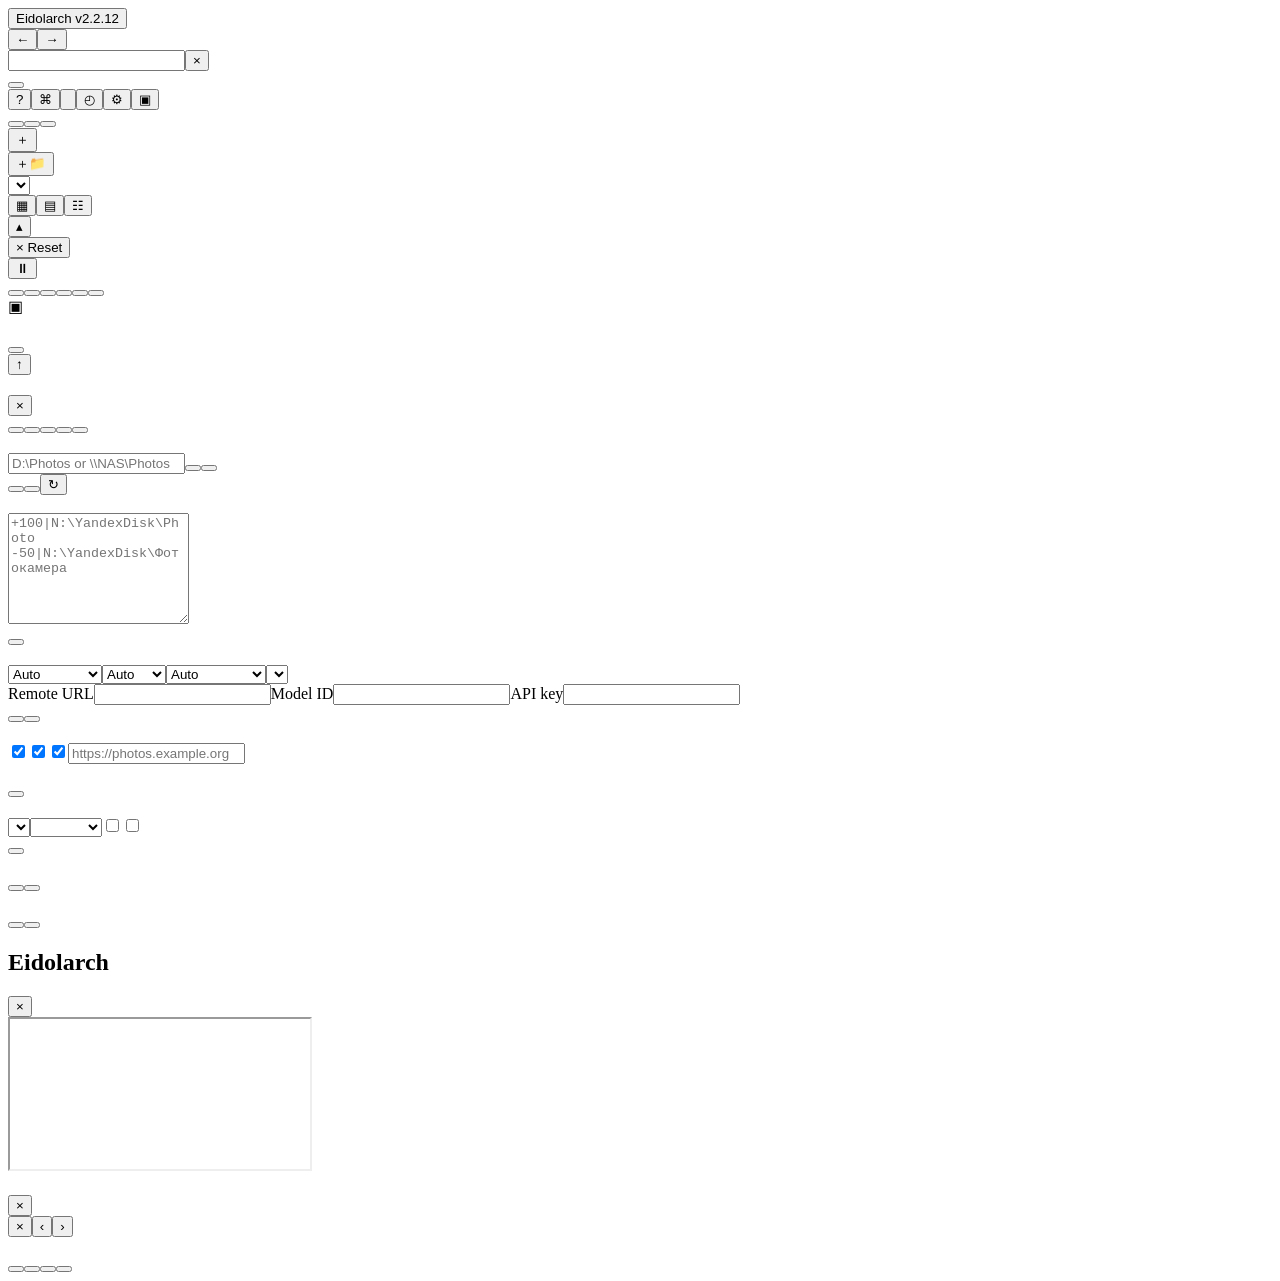
==== photomind/static/index.html @ 8291f156 "Sync Eidolarch v2.2.12" ====
<!doctype html><html><head><meta charset="utf-8"><meta name="viewport" content="width=device-width,initial-scale=1"><meta name="theme-color" content="#111318"><meta name="apple-mobile-web-app-capable" content="yes"><meta name="apple-mobile-web-app-status-bar-style" content="black-translucent"><title>Eidolarch</title><link rel="manifest" href="/manifest.json?v=2.2.12"><link rel="icon" href="/favicon.ico?v=2.2.12" sizes="any"><link rel="apple-touch-icon" href="/favicon.ico?v=2.2.12"><link rel="stylesheet" href="/assets/app.css?v=2.2.12"></head><body>
<header class="topbar">
  <button id="brandHome" class="brand brandbtn" title="Eidolarch"><img class="brandmark" src="/assets/icons/app-mark.svg?v=2.2.12" alt=""><span class="brandtext">Eidolarch</span> <span class="badge">v2.2.12</span></button>
  <div class="history"><button id="backBtn" class="iconbtn ghost" title="Back">←</button><button id="forwardBtn" class="iconbtn ghost" title="Forward">→</button></div>
  <form id="searchForm" class="searchbar"><div class="searchbox"><input id="search" autocomplete="off"><button id="clearSearch" type="button" class="searchclear hidden" aria-label="Clear">×</button></div><button type="submit" id="searchSubmit"></button></form>
  <div class="toptools"><button id="helpBtn" class="iconbtn ghost" title="Help">?</button><button id="graphBtn" class="iconbtn ghost" title="Graph">⌘</button><button id="networkBtn" class="iconbtn ghost qrbtn" title="LAN" aria-label="LAN"><svg viewBox="0 0 24 24" aria-hidden="true"><path d="M3 3h7v7H3V3Zm2 2v3h3V5H5Zm9-2h7v7h-7V3Zm2 2v3h3V5h-3ZM3 14h7v7H3v-7Zm2 2v3h3v-3H5Zm9-2h3v3h-3v-3Zm4 0h3v7h-3v-3h-2v3h-2v-5h4v-2Zm-4 4h2v3h-2v-3Z"/></svg></button><button id="jobsBtn" class="iconbtn ghost" title="Jobs">◴</button><button id="settingsBtn" class="iconbtn ghost" title="Settings">⚙</button><button id="newWindow" class="iconbtn" title="New window">▣</button></div>
</header>
<main>
<section class="browserbar">
  <div class="modes"><button id="modeFolders" class="mode active"></button><button id="modeTags" class="mode ghost"></button><button id="modeDuplicates" class="mode ghost"></button></div><button id="addLibraryFolder" class="tiny-action ghost" type="button">＋ <span data-i18n="settings.addFolder"></span></button>
  <div id="crumbs" class="crumbs"></div><button id="newFolderBtn" class="tinybtn ghost hidden" title="New folder">＋📁</button><div class="spacer"></div>
  <div class="listtools"><select id="sortSelect" class="compact-select"></select><div class="view-switch"><button data-view="grid" class="active">▦</button><button data-view="content">▤</button><button data-view="details">☷</button></div></div><button id="toggleNavPanel" class="navtoggle ghost hidden" type="button">▴</button>
</section>
<section id="navPanel" class="navpanel"></section>
<section class="statusline"><span id="resultTitle"></span><span id="count"></span><span id="selectionCount" class="selection-count hidden"></span><span class="spacer"></span><button id="resetAll" class="textbtn hidden">× Reset</button><span id="modelState"></span></section>
<section id="progressWrap" class="progresswrap hidden"><div class="progress-head"><strong id="progressTitle"></strong><span class="spinner"></span><button id="pauseIndex" class="tinybtn ghost">⏸</button></div><div class="progress"><div id="progressBar"></div></div><div id="progressText"></div><div id="progressError" class="errorbox hidden"></div></section>
<section id="bulkbar" class="bulkbar hidden"><button data-op="copy"></button><button data-op="move"></button><button data-op="tag"></button><button data-op="delete" class="danger"></button><button data-op="cancel" class="ghost"></button><button data-op="undo" class="ghost"></button></section>
<section id="onboarding" class="onboarding hidden"><div class="onboarding-card"><div class="onboarding-icon">▣</div><h2 data-i18n="onboarding.title"></h2><p data-i18n="onboarding.text"></p><button id="onboardingAdd" data-i18n="settings.addFolder"></button></div></section><section id="grid" class="grid"></section><div id="empty" class="empty hidden"></div><div id="loadHint" class="loadhint hidden"></div>
</main>
<button id="scrollTopBtn" class="scroll-top hidden" type="button" title="Up">↑</button><div id="popover" class="popover hidden"></div><div id="uiTooltip" class="ui-tooltip hidden" role="tooltip"></div><div id="toast" class="toast hidden"></div>
<aside id="drawer" class="drawer hidden"><div class="drawer-card"><div class="drawer-head"><h2 data-i18n="settings.title"></h2><button id="closeDrawer" class="iconbtn">×</button></div>
<nav class="settings-tabs" id="settingsTabs"><button class="active" data-settings-tab="library" data-i18n="settings.tabLibrary"></button><button data-settings-tab="ai" data-i18n="settings.tabAI"></button><button data-settings-tab="network" data-i18n="settings.tabNetwork"></button><button data-settings-tab="interface" data-i18n="settings.tabInterface"></button><button data-settings-tab="diagnostics" data-i18n="settings.tabDiagnostics"></button></nav>
<div class="settings-panel" data-settings-panel="library"><section class="settings-section"><h3 data-i18n="settings.library"></h3><div class="addfolder"><input id="folderPath" placeholder="D:\Photos or \\NAS\Photos"><button id="pickFolder" class="ghost" data-i18n="settings.chooseFolder"></button><button id="addFolder" data-i18n="settings.addFolder"></button></div><div id="folderList" class="folderlist"></div><div class="actions"><button id="startIndex" data-i18n="settings.indexNow"></button><button id="rebuildTags" class="ghost" data-i18n="settings.rebuildTags"></button><button id="refreshInfo" class="ghost">↻</button></div></section>
<section class="settings-section"><h3 data-i18n="settings.duplicatePriority"></h3><p class="small muted" data-i18n="settings.duplicatePriorityHint"></p><textarea id="duplicatePriorityRules" rows="7" placeholder="+100|N:\YandexDisk\Photo&#10;-50|N:\YandexDisk\Фотокамера"></textarea><div class="actions"><button id="saveDuplicatePriority" data-i18n="settings.save"></button></div></section></div>
<div class="settings-panel hidden" data-settings-panel="ai"><section class="settings-section"><h3 data-i18n="settings.ai"></h3><label><span data-i18n="settings.backend"></span><select id="aiBackend"><option value="auto">Auto</option><option value="local">Local</option><option value="remote">Remote API</option></select></label><label><span data-i18n="settings.localModel"></span><select id="aiProfile"><option value="auto">Auto</option><option value="fast">Fast</option><option value="quality">Quality</option></select></label><label><span data-i18n="settings.device"></span><select id="aiDevice"><option value="auto">Auto</option><option value="cuda">CUDA / GPU</option><option value="cpu">CPU</option></select></label><label><span data-i18n="settings.intensity"></span><select id="intensity"><option value="performance" data-i18n="settings.performance"></option><option value="balanced" data-i18n="settings.balanced"></option><option value="eco" data-i18n="settings.eco"></option></select></label><div id="remoteSettings" class="remote-settings hidden"><label>Remote URL<input id="remoteUrl"></label><label>Model ID<input id="remoteModel"></label><label>API key<input id="remoteKey" type="password"></label></div><div class="actions"><button id="saveAi" data-i18n="settings.save"></button><button id="loadAi" class="ghost" data-i18n="settings.load"></button></div><div class="small muted" data-i18n="settings.performanceHint"></div><div id="aiInfo" class="aiinfo"></div></section></div>
<div class="settings-panel hidden" data-settings-panel="network"><section class="settings-section"><h3 data-i18n="settings.network"></h3><label class="checkrow"><span data-i18n="settings.lanEnabled"></span><input id="lanEnabled" type="checkbox" checked></label><label class="checkrow"><span data-i18n="settings.lanReadOnly"></span><input id="lanReadOnly" type="checkbox" checked></label><label class="checkrow"><span data-i18n="settings.allowOriginal"></span><input id="allowOriginal" type="checkbox" checked></label><label><span data-i18n="settings.publicUrl"></span><input id="publicUrl" placeholder="https://photos.example.org"></label><p class="small muted" data-i18n="settings.publicUrlHint"></p><div class="actions"><button id="saveLan" data-i18n="settings.save"></button></div></section></div>
<div class="settings-panel hidden" data-settings-panel="interface"><section class="settings-section"><h3 data-i18n="settings.appearance"></h3><label><span data-i18n="settings.theme"></span><select id="uiTheme"><option value="system" data-i18n="settings.themeSystem"></option><option value="dark" data-i18n="settings.themeDark"></option><option value="light" data-i18n="settings.themeLight"></option></select></label><label><span data-i18n="settings.language"></span><select id="uiLanguage"><option value="auto" data-i18n="settings.languageAuto"></option><option value="ru">Русский</option><option value="en">English</option></select></label><label class="checkrow"><span data-i18n="settings.colorDiff"></span><input id="colorDiff" type="checkbox"></label><label class="checkrow"><span data-i18n="settings.motion"></span><input id="gridMotion" type="checkbox"></label><div class="actions"><button id="installPwa" class="ghost" data-i18n="settings.installApp"></button></div><p class="small muted" data-i18n="settings.installAppHint"></p></section></div>
<div class="settings-panel hidden" data-settings-panel="diagnostics"><section class="settings-section"><h3 data-i18n="settings.diagnostics"></h3><div id="diagInfo" class="small muted"></div><div class="actions"><button id="copyDiagnostics" class="ghost" data-i18n="settings.copyDiagnostics"></button><button id="downloadErrorReport" class="ghost" data-i18n="settings.downloadErrorReport"></button></div></section><section class="settings-section"><h3 data-i18n="settings.storage"></h3><div id="storageInfo" class="small muted"></div><div class="actions"><button id="clearCache" class="ghost" data-i18n="settings.clearCache"></button><button id="backupDb" class="ghost" data-i18n="settings.backup"></button></div></section></div>
</div></aside>
<div id="helpOverlay" class="graph-overlay hidden"><div class="help-card"><div class="drawer-head"><h2 id="helpTitle">Eidolarch</h2><button id="closeHelp" class="iconbtn">×</button></div><iframe id="helpFrame" class="help-frame" title="Eidolarch Help"></iframe></div></div><div id="graphOverlay" class="graph-overlay hidden"><div class="graph-card"><div class="drawer-head"><h2 data-i18n="graph.title"></h2><button id="closeGraph" class="iconbtn">×</button></div><div id="graphCanvas" class="graph-canvas"></div></div></div><div id="viewer" class="viewer hidden"><button id="closeViewer" class="viewer-close">×</button><button id="viewerPrev" class="viewer-nav prev">‹</button><button id="viewerNext" class="viewer-nav next">›</button><div class="viewer-stage"><img id="viewerImg" alt=""><div id="viewerCaption" class="viewer-caption"></div></div><aside class="viewer-side"><div class="viewer-actions"><button id="infoBtn" class="viewer-tab active" data-i18n="viewer.info"></button><button id="objectsBtn" class="viewer-tab ghost" data-i18n="viewer.objects"></button><button id="similarBtn" class="viewer-tab ghost" data-i18n="viewer.similar"></button><button id="duplicatesBtn" class="viewer-tab ghost" data-i18n="viewer.duplicates"></button></div><div id="viewerSideTitle" class="viewer-side-title"></div><div id="viewerSideContent"></div></aside></div>
<script src="/assets/app.js?v=2.2.12"></script></body></html>
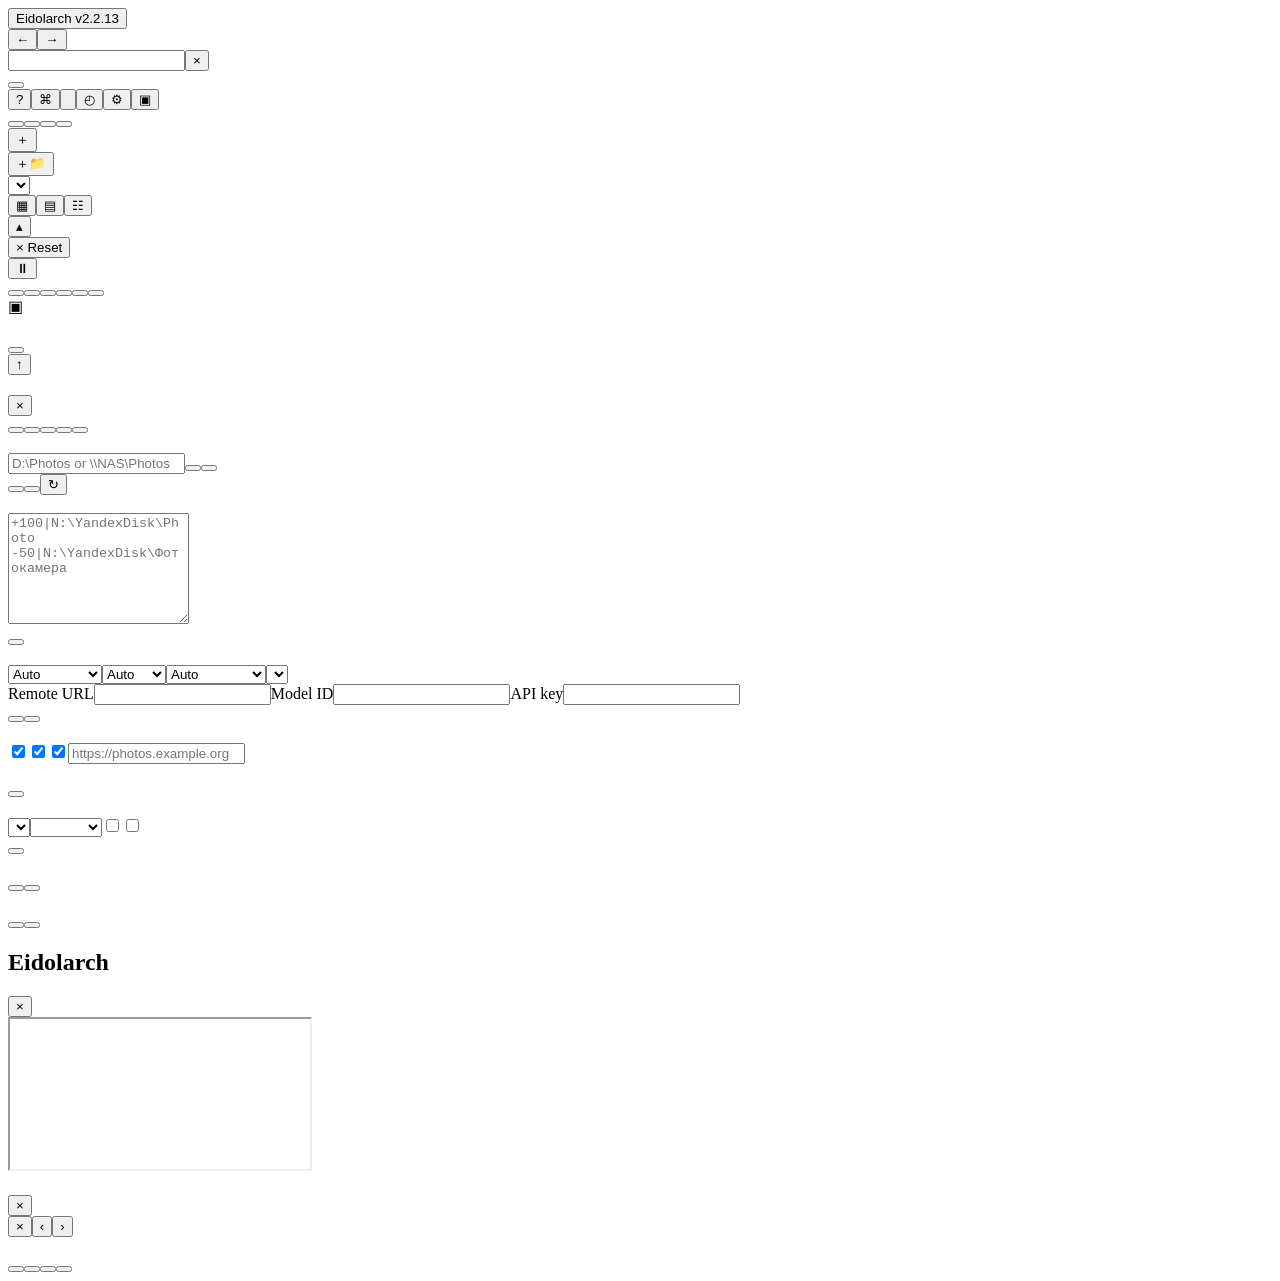
==== commit 2cd2720d: "Add Favorites mode button" ====
--- a/photomind/static/index.html
+++ b/photomind/static/index.html
@@ -1,13 +1,13 @@
-<!doctype html><html><head><meta charset="utf-8"><meta name="viewport" content="width=device-width,initial-scale=1"><meta name="theme-color" content="#111318"><meta name="apple-mobile-web-app-capable" content="yes"><meta name="apple-mobile-web-app-status-bar-style" content="black-translucent"><title>Eidolarch</title><link rel="manifest" href="/manifest.json?v=2.2.12"><link rel="icon" href="/favicon.ico?v=2.2.12" sizes="any"><link rel="apple-touch-icon" href="/favicon.ico?v=2.2.12"><link rel="stylesheet" href="/assets/app.css?v=2.2.12"></head><body>
+<!doctype html><html><head><meta charset="utf-8"><meta name="viewport" content="width=device-width,initial-scale=1"><meta name="theme-color" content="#111318"><meta name="apple-mobile-web-app-capable" content="yes"><meta name="apple-mobile-web-app-status-bar-style" content="black-translucent"><title>Eidolarch</title><link rel="manifest" href="/manifest.json?v=2.2.13"><link rel="icon" href="/favicon.ico?v=2.2.13" sizes="any"><link rel="apple-touch-icon" href="/favicon.ico?v=2.2.13"><link rel="stylesheet" href="/assets/app.css?v=2.2.13"></head><body>
 <header class="topbar">
-  <button id="brandHome" class="brand brandbtn" title="Eidolarch"><img class="brandmark" src="/assets/icons/app-mark.svg?v=2.2.12" alt=""><span class="brandtext">Eidolarch</span> <span class="badge">v2.2.12</span></button>
+  <button id="brandHome" class="brand brandbtn" title="Eidolarch"><img class="brandmark" src="/assets/icons/app-mark.svg?v=2.2.13" alt=""><span class="brandtext">Eidolarch</span> <span class="badge">v2.2.13</span></button>
   <div class="history"><button id="backBtn" class="iconbtn ghost" title="Back">←</button><button id="forwardBtn" class="iconbtn ghost" title="Forward">→</button></div>
   <form id="searchForm" class="searchbar"><div class="searchbox"><input id="search" autocomplete="off"><button id="clearSearch" type="button" class="searchclear hidden" aria-label="Clear">×</button></div><button type="submit" id="searchSubmit"></button></form>
   <div class="toptools"><button id="helpBtn" class="iconbtn ghost" title="Help">?</button><button id="graphBtn" class="iconbtn ghost" title="Graph">⌘</button><button id="networkBtn" class="iconbtn ghost qrbtn" title="LAN" aria-label="LAN"><svg viewBox="0 0 24 24" aria-hidden="true"><path d="M3 3h7v7H3V3Zm2 2v3h3V5H5Zm9-2h7v7h-7V3Zm2 2v3h3V5h-3ZM3 14h7v7H3v-7Zm2 2v3h3v-3H5Zm9-2h3v3h-3v-3Zm4 0h3v7h-3v-3h-2v3h-2v-5h4v-2Zm-4 4h2v3h-2v-3Z"/></svg></button><button id="jobsBtn" class="iconbtn ghost" title="Jobs">◴</button><button id="settingsBtn" class="iconbtn ghost" title="Settings">⚙</button><button id="newWindow" class="iconbtn" title="New window">▣</button></div>
 </header>
 <main>
 <section class="browserbar">
-  <div class="modes"><button id="modeFolders" class="mode active"></button><button id="modeTags" class="mode ghost"></button><button id="modeDuplicates" class="mode ghost"></button></div><button id="addLibraryFolder" class="tiny-action ghost" type="button">＋ <span data-i18n="settings.addFolder"></span></button>
+  <div class="modes"><button id="modeFolders" class="mode active"></button><button id="modeTags" class="mode ghost"></button><button id="modeFavorites" class="mode ghost"></button><button id="modeDuplicates" class="mode ghost"></button></div><button id="addLibraryFolder" class="tiny-action ghost" type="button">＋ <span data-i18n="settings.addFolder"></span></button>
   <div id="crumbs" class="crumbs"></div><button id="newFolderBtn" class="tinybtn ghost hidden" title="New folder">＋📁</button><div class="spacer"></div>
   <div class="listtools"><select id="sortSelect" class="compact-select"></select><div class="view-switch"><button data-view="grid" class="active">▦</button><button data-view="content">▤</button><button data-view="details">☷</button></div></div><button id="toggleNavPanel" class="navtoggle ghost hidden" type="button">▴</button>
 </section>
@@ -28,4 +28,4 @@
 <div class="settings-panel hidden" data-settings-panel="diagnostics"><section class="settings-section"><h3 data-i18n="settings.diagnostics"></h3><div id="diagInfo" class="small muted"></div><div class="actions"><button id="copyDiagnostics" class="ghost" data-i18n="settings.copyDiagnostics"></button><button id="downloadErrorReport" class="ghost" data-i18n="settings.downloadErrorReport"></button></div></section><section class="settings-section"><h3 data-i18n="settings.storage"></h3><div id="storageInfo" class="small muted"></div><div class="actions"><button id="clearCache" class="ghost" data-i18n="settings.clearCache"></button><button id="backupDb" class="ghost" data-i18n="settings.backup"></button></div></section></div>
 </div></aside>
 <div id="helpOverlay" class="graph-overlay hidden"><div class="help-card"><div class="drawer-head"><h2 id="helpTitle">Eidolarch</h2><button id="closeHelp" class="iconbtn">×</button></div><iframe id="helpFrame" class="help-frame" title="Eidolarch Help"></iframe></div></div><div id="graphOverlay" class="graph-overlay hidden"><div class="graph-card"><div class="drawer-head"><h2 data-i18n="graph.title"></h2><button id="closeGraph" class="iconbtn">×</button></div><div id="graphCanvas" class="graph-canvas"></div></div></div><div id="viewer" class="viewer hidden"><button id="closeViewer" class="viewer-close">×</button><button id="viewerPrev" class="viewer-nav prev">‹</button><button id="viewerNext" class="viewer-nav next">›</button><div class="viewer-stage"><img id="viewerImg" alt=""><div id="viewerCaption" class="viewer-caption"></div></div><aside class="viewer-side"><div class="viewer-actions"><button id="infoBtn" class="viewer-tab active" data-i18n="viewer.info"></button><button id="objectsBtn" class="viewer-tab ghost" data-i18n="viewer.objects"></button><button id="similarBtn" class="viewer-tab ghost" data-i18n="viewer.similar"></button><button id="duplicatesBtn" class="viewer-tab ghost" data-i18n="viewer.duplicates"></button></div><div id="viewerSideTitle" class="viewer-side-title"></div><div id="viewerSideContent"></div></aside></div>
-<script src="/assets/app.js?v=2.2.12"></script></body></html>
+<script src="/assets/app.js?v=2.2.13"></script></body></html>
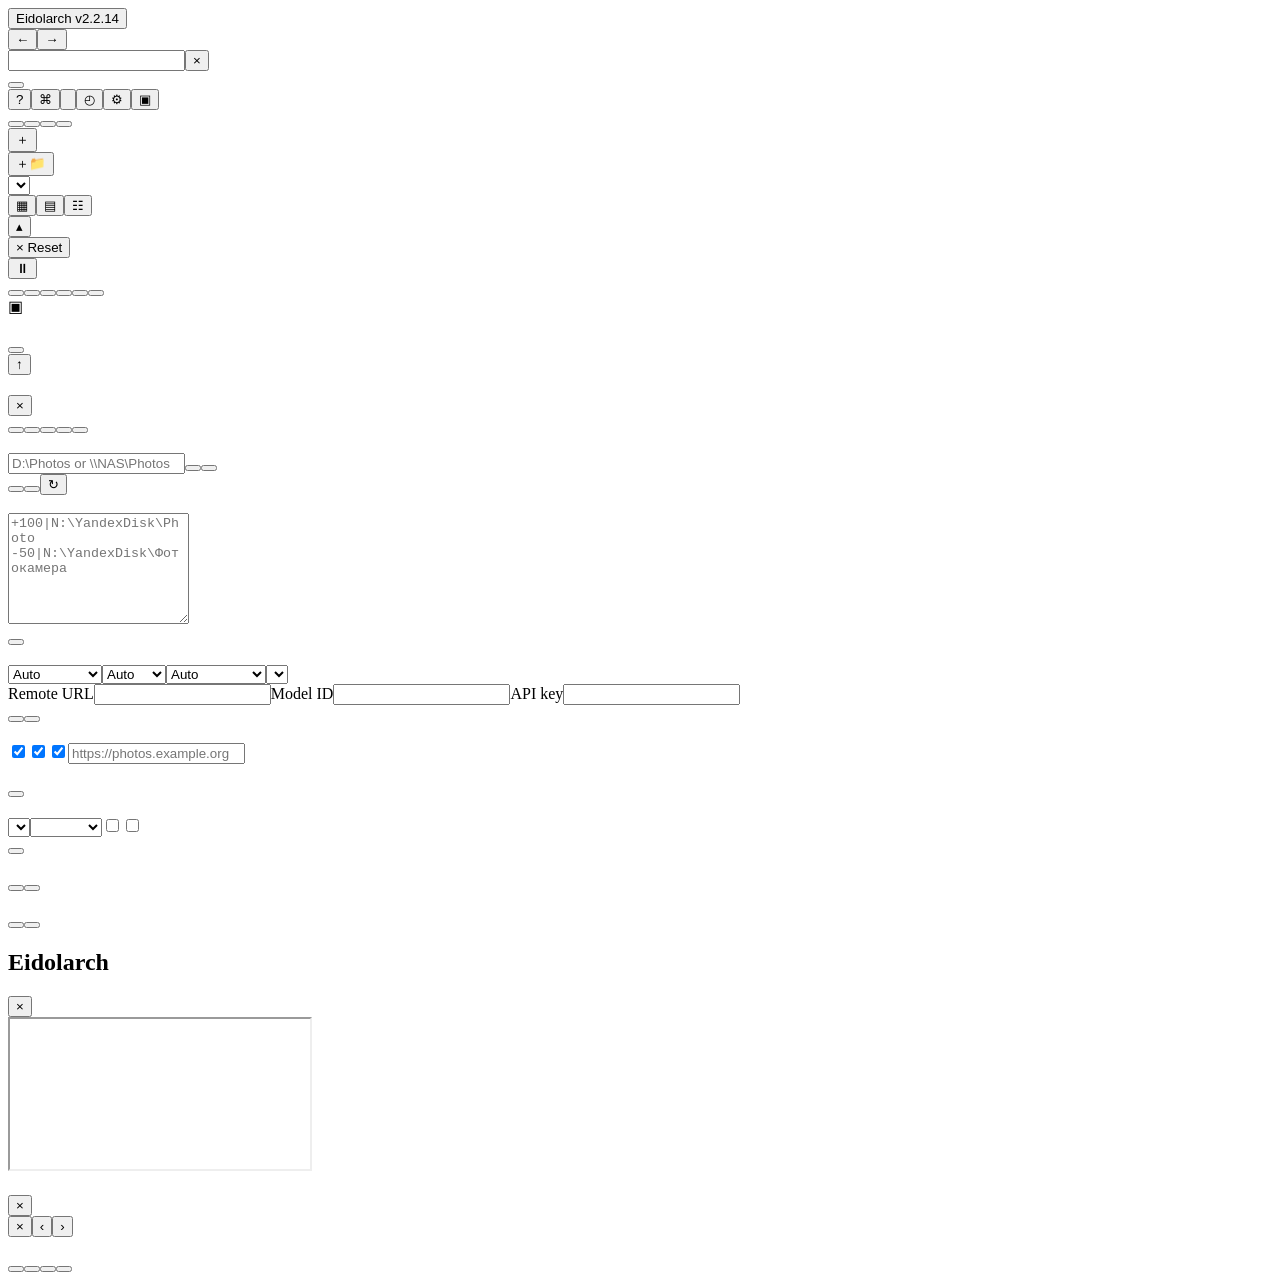
==== commit 653ea0f1: "Sync Eidolarch 2.2.14" ====
--- a/photomind/static/index.html
+++ b/photomind/static/index.html
@@ -1,6 +1,6 @@
-<!doctype html><html><head><meta charset="utf-8"><meta name="viewport" content="width=device-width,initial-scale=1"><meta name="theme-color" content="#111318"><meta name="apple-mobile-web-app-capable" content="yes"><meta name="apple-mobile-web-app-status-bar-style" content="black-translucent"><title>Eidolarch</title><link rel="manifest" href="/manifest.json?v=2.2.13"><link rel="icon" href="/favicon.ico?v=2.2.13" sizes="any"><link rel="apple-touch-icon" href="/favicon.ico?v=2.2.13"><link rel="stylesheet" href="/assets/app.css?v=2.2.13"></head><body>
+<!doctype html><html><head><meta charset="utf-8"><meta name="viewport" content="width=device-width,initial-scale=1"><meta name="theme-color" content="#111318"><meta name="apple-mobile-web-app-capable" content="yes"><meta name="apple-mobile-web-app-status-bar-style" content="black-translucent"><title>Eidolarch</title><link rel="manifest" href="/manifest.json?v=2.2.14"><link rel="icon" href="/favicon.ico?v=2.2.14" sizes="any"><link rel="apple-touch-icon" href="/favicon.ico?v=2.2.14"><link rel="stylesheet" href="/assets/app.css?v=2.2.14"></head><body>
 <header class="topbar">
-  <button id="brandHome" class="brand brandbtn" title="Eidolarch"><img class="brandmark" src="/assets/icons/app-mark.svg?v=2.2.13" alt=""><span class="brandtext">Eidolarch</span> <span class="badge">v2.2.13</span></button>
+  <button id="brandHome" class="brand brandbtn" title="Eidolarch"><img class="brandmark" src="/assets/icons/app-mark.svg?v=2.2.14" alt=""><span class="brandtext">Eidolarch</span> <span class="badge">v2.2.14</span></button>
   <div class="history"><button id="backBtn" class="iconbtn ghost" title="Back">←</button><button id="forwardBtn" class="iconbtn ghost" title="Forward">→</button></div>
   <form id="searchForm" class="searchbar"><div class="searchbox"><input id="search" autocomplete="off"><button id="clearSearch" type="button" class="searchclear hidden" aria-label="Clear">×</button></div><button type="submit" id="searchSubmit"></button></form>
   <div class="toptools"><button id="helpBtn" class="iconbtn ghost" title="Help">?</button><button id="graphBtn" class="iconbtn ghost" title="Graph">⌘</button><button id="networkBtn" class="iconbtn ghost qrbtn" title="LAN" aria-label="LAN"><svg viewBox="0 0 24 24" aria-hidden="true"><path d="M3 3h7v7H3V3Zm2 2v3h3V5H5Zm9-2h7v7h-7V3Zm2 2v3h3V5h-3ZM3 14h7v7H3v-7Zm2 2v3h3v-3H5Zm9-2h3v3h-3v-3Zm4 0h3v7h-3v-3h-2v3h-2v-5h4v-2Zm-4 4h2v3h-2v-3Z"/></svg></button><button id="jobsBtn" class="iconbtn ghost" title="Jobs">◴</button><button id="settingsBtn" class="iconbtn ghost" title="Settings">⚙</button><button id="newWindow" class="iconbtn" title="New window">▣</button></div>
@@ -28,4 +28,4 @@
 <div class="settings-panel hidden" data-settings-panel="diagnostics"><section class="settings-section"><h3 data-i18n="settings.diagnostics"></h3><div id="diagInfo" class="small muted"></div><div class="actions"><button id="copyDiagnostics" class="ghost" data-i18n="settings.copyDiagnostics"></button><button id="downloadErrorReport" class="ghost" data-i18n="settings.downloadErrorReport"></button></div></section><section class="settings-section"><h3 data-i18n="settings.storage"></h3><div id="storageInfo" class="small muted"></div><div class="actions"><button id="clearCache" class="ghost" data-i18n="settings.clearCache"></button><button id="backupDb" class="ghost" data-i18n="settings.backup"></button></div></section></div>
 </div></aside>
 <div id="helpOverlay" class="graph-overlay hidden"><div class="help-card"><div class="drawer-head"><h2 id="helpTitle">Eidolarch</h2><button id="closeHelp" class="iconbtn">×</button></div><iframe id="helpFrame" class="help-frame" title="Eidolarch Help"></iframe></div></div><div id="graphOverlay" class="graph-overlay hidden"><div class="graph-card"><div class="drawer-head"><h2 data-i18n="graph.title"></h2><button id="closeGraph" class="iconbtn">×</button></div><div id="graphCanvas" class="graph-canvas"></div></div></div><div id="viewer" class="viewer hidden"><button id="closeViewer" class="viewer-close">×</button><button id="viewerPrev" class="viewer-nav prev">‹</button><button id="viewerNext" class="viewer-nav next">›</button><div class="viewer-stage"><img id="viewerImg" alt=""><div id="viewerCaption" class="viewer-caption"></div></div><aside class="viewer-side"><div class="viewer-actions"><button id="infoBtn" class="viewer-tab active" data-i18n="viewer.info"></button><button id="objectsBtn" class="viewer-tab ghost" data-i18n="viewer.objects"></button><button id="similarBtn" class="viewer-tab ghost" data-i18n="viewer.similar"></button><button id="duplicatesBtn" class="viewer-tab ghost" data-i18n="viewer.duplicates"></button></div><div id="viewerSideTitle" class="viewer-side-title"></div><div id="viewerSideContent"></div></aside></div>
-<script src="/assets/app.js?v=2.2.13"></script></body></html>
+<script src="/assets/app.js?v=2.2.14"></script></body></html>
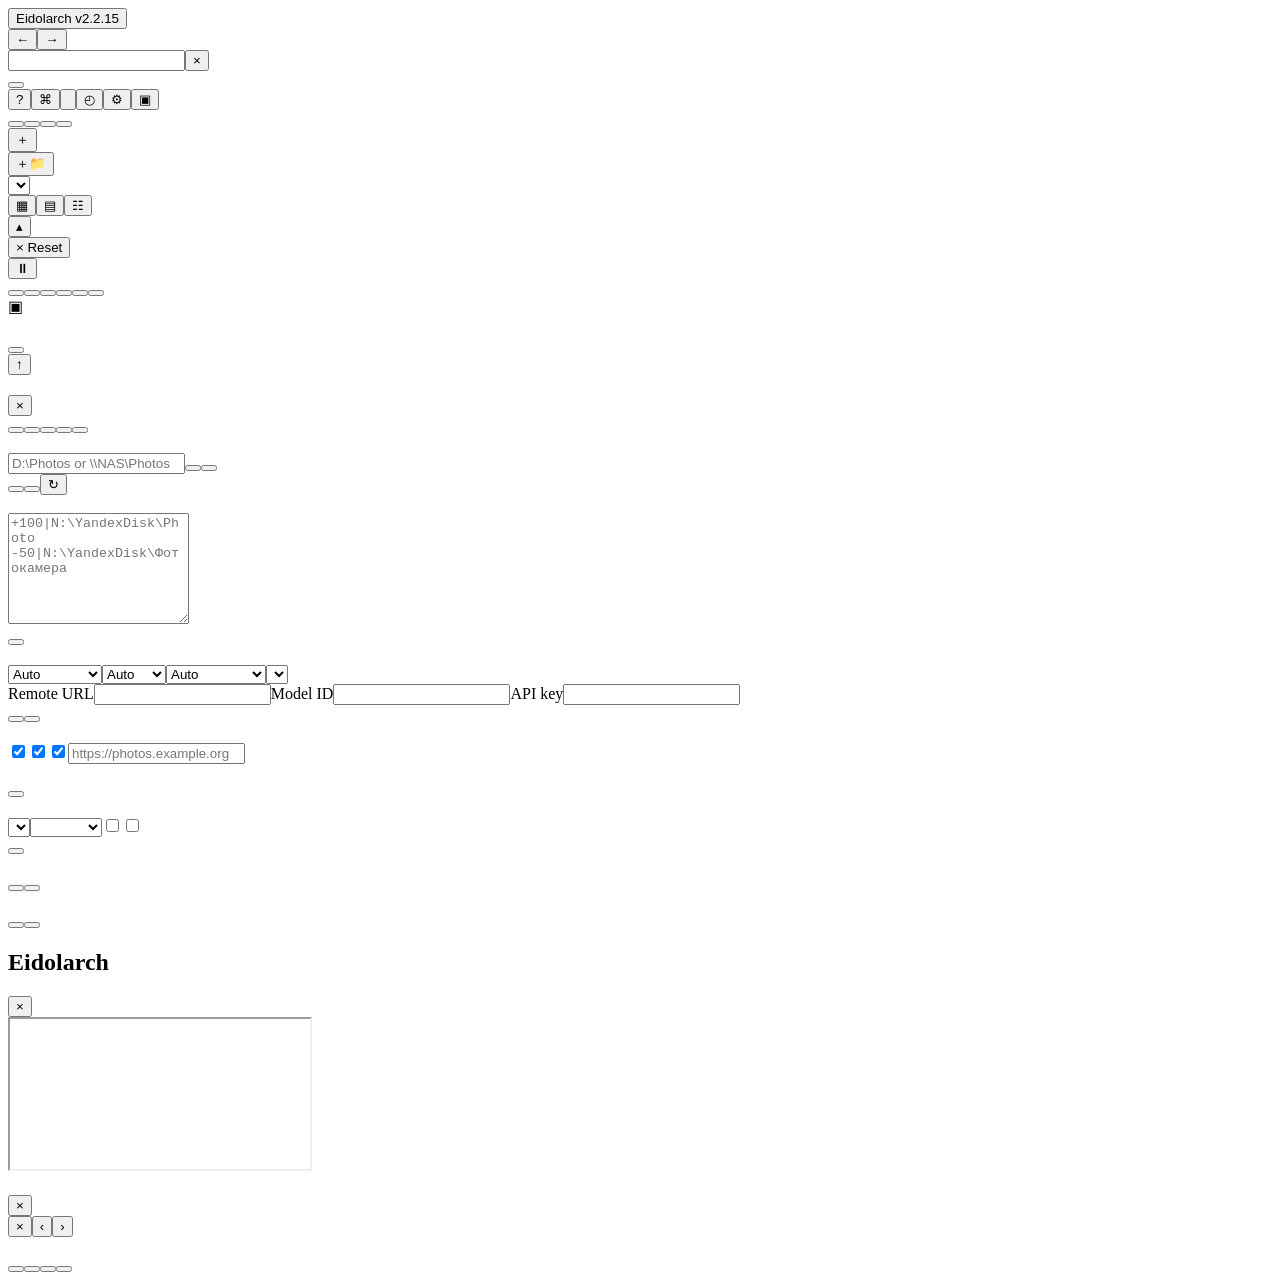
==== commit 61a013d6: "Sync Eidolarch 2.2.15" ====
--- a/photomind/static/index.html
+++ b/photomind/static/index.html
@@ -1,6 +1,6 @@
-<!doctype html><html><head><meta charset="utf-8"><meta name="viewport" content="width=device-width,initial-scale=1"><meta name="theme-color" content="#111318"><meta name="apple-mobile-web-app-capable" content="yes"><meta name="apple-mobile-web-app-status-bar-style" content="black-translucent"><title>Eidolarch</title><link rel="manifest" href="/manifest.json?v=2.2.14"><link rel="icon" href="/favicon.ico?v=2.2.14" sizes="any"><link rel="apple-touch-icon" href="/favicon.ico?v=2.2.14"><link rel="stylesheet" href="/assets/app.css?v=2.2.14"></head><body>
+<!doctype html><html><head><meta charset="utf-8"><meta name="viewport" content="width=device-width,initial-scale=1"><meta name="theme-color" content="#111318"><meta name="apple-mobile-web-app-capable" content="yes"><meta name="apple-mobile-web-app-status-bar-style" content="black-translucent"><title>Eidolarch</title><link rel="manifest" href="/manifest.json?v=2.2.15"><link rel="icon" href="/favicon.ico?v=2.2.15" sizes="any"><link rel="apple-touch-icon" href="/favicon.ico?v=2.2.15"><link rel="stylesheet" href="/assets/app.css?v=2.2.15"></head><body>
 <header class="topbar">
-  <button id="brandHome" class="brand brandbtn" title="Eidolarch"><img class="brandmark" src="/assets/icons/app-mark.svg?v=2.2.14" alt=""><span class="brandtext">Eidolarch</span> <span class="badge">v2.2.14</span></button>
+  <button id="brandHome" class="brand brandbtn" title="Eidolarch"><img class="brandmark" src="/assets/icons/app-mark.svg?v=2.2.15" alt=""><span class="brandtext">Eidolarch</span> <span class="badge">v2.2.15</span></button>
   <div class="history"><button id="backBtn" class="iconbtn ghost" title="Back">←</button><button id="forwardBtn" class="iconbtn ghost" title="Forward">→</button></div>
   <form id="searchForm" class="searchbar"><div class="searchbox"><input id="search" autocomplete="off"><button id="clearSearch" type="button" class="searchclear hidden" aria-label="Clear">×</button></div><button type="submit" id="searchSubmit"></button></form>
   <div class="toptools"><button id="helpBtn" class="iconbtn ghost" title="Help">?</button><button id="graphBtn" class="iconbtn ghost" title="Graph">⌘</button><button id="networkBtn" class="iconbtn ghost qrbtn" title="LAN" aria-label="LAN"><svg viewBox="0 0 24 24" aria-hidden="true"><path d="M3 3h7v7H3V3Zm2 2v3h3V5H5Zm9-2h7v7h-7V3Zm2 2v3h3V5h-3ZM3 14h7v7H3v-7Zm2 2v3h3v-3H5Zm9-2h3v3h-3v-3Zm4 0h3v7h-3v-3h-2v3h-2v-5h4v-2Zm-4 4h2v3h-2v-3Z"/></svg></button><button id="jobsBtn" class="iconbtn ghost" title="Jobs">◴</button><button id="settingsBtn" class="iconbtn ghost" title="Settings">⚙</button><button id="newWindow" class="iconbtn" title="New window">▣</button></div>
@@ -28,4 +28,4 @@
 <div class="settings-panel hidden" data-settings-panel="diagnostics"><section class="settings-section"><h3 data-i18n="settings.diagnostics"></h3><div id="diagInfo" class="small muted"></div><div class="actions"><button id="copyDiagnostics" class="ghost" data-i18n="settings.copyDiagnostics"></button><button id="downloadErrorReport" class="ghost" data-i18n="settings.downloadErrorReport"></button></div></section><section class="settings-section"><h3 data-i18n="settings.storage"></h3><div id="storageInfo" class="small muted"></div><div class="actions"><button id="clearCache" class="ghost" data-i18n="settings.clearCache"></button><button id="backupDb" class="ghost" data-i18n="settings.backup"></button></div></section></div>
 </div></aside>
 <div id="helpOverlay" class="graph-overlay hidden"><div class="help-card"><div class="drawer-head"><h2 id="helpTitle">Eidolarch</h2><button id="closeHelp" class="iconbtn">×</button></div><iframe id="helpFrame" class="help-frame" title="Eidolarch Help"></iframe></div></div><div id="graphOverlay" class="graph-overlay hidden"><div class="graph-card"><div class="drawer-head"><h2 data-i18n="graph.title"></h2><button id="closeGraph" class="iconbtn">×</button></div><div id="graphCanvas" class="graph-canvas"></div></div></div><div id="viewer" class="viewer hidden"><button id="closeViewer" class="viewer-close">×</button><button id="viewerPrev" class="viewer-nav prev">‹</button><button id="viewerNext" class="viewer-nav next">›</button><div class="viewer-stage"><img id="viewerImg" alt=""><div id="viewerCaption" class="viewer-caption"></div></div><aside class="viewer-side"><div class="viewer-actions"><button id="infoBtn" class="viewer-tab active" data-i18n="viewer.info"></button><button id="objectsBtn" class="viewer-tab ghost" data-i18n="viewer.objects"></button><button id="similarBtn" class="viewer-tab ghost" data-i18n="viewer.similar"></button><button id="duplicatesBtn" class="viewer-tab ghost" data-i18n="viewer.duplicates"></button></div><div id="viewerSideTitle" class="viewer-side-title"></div><div id="viewerSideContent"></div></aside></div>
-<script src="/assets/app.js?v=2.2.14"></script></body></html>
+<script src="/assets/app.js?v=2.2.15"></script></body></html>
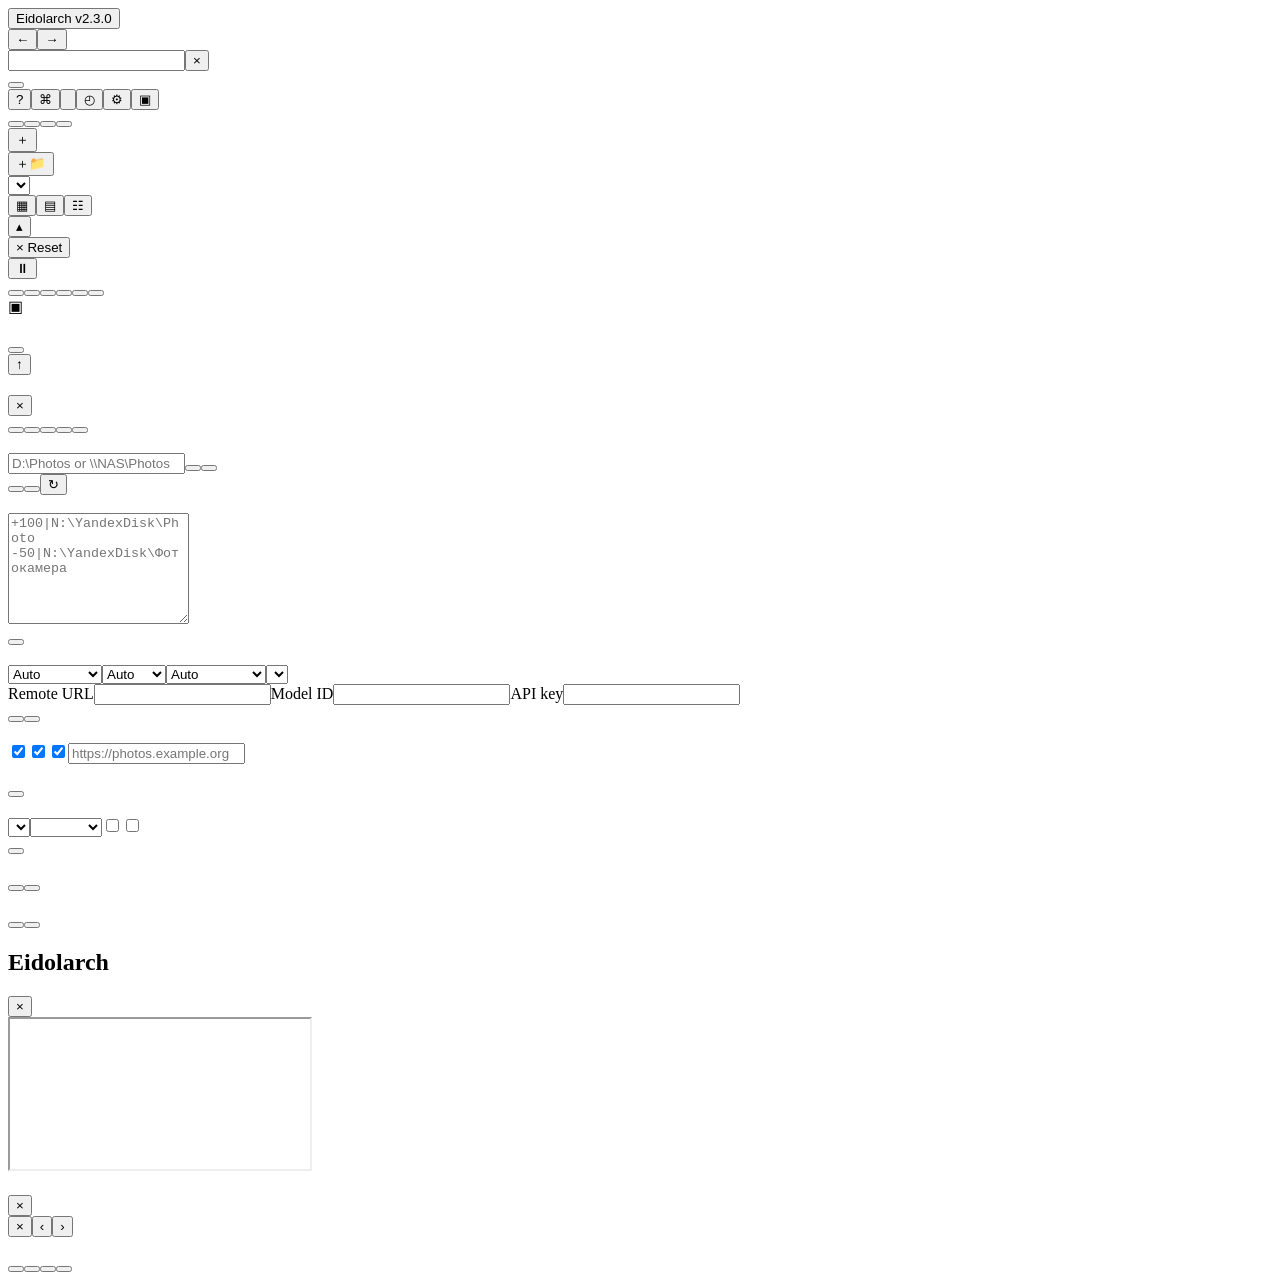
==== commit 468c215b: "Sync static shells to 2.3.0" ====
--- a/photomind/static/index.html
+++ b/photomind/static/index.html
@@ -1,6 +1,6 @@
-<!doctype html><html><head><meta charset="utf-8"><meta name="viewport" content="width=device-width,initial-scale=1"><meta name="theme-color" content="#111318"><meta name="apple-mobile-web-app-capable" content="yes"><meta name="apple-mobile-web-app-status-bar-style" content="black-translucent"><title>Eidolarch</title><link rel="manifest" href="/manifest.json?v=2.2.15"><link rel="icon" href="/favicon.ico?v=2.2.15" sizes="any"><link rel="apple-touch-icon" href="/favicon.ico?v=2.2.15"><link rel="stylesheet" href="/assets/app.css?v=2.2.15"></head><body>
+<!doctype html><html><head><meta charset="utf-8"><meta name="viewport" content="width=device-width,initial-scale=1"><meta name="theme-color" content="#111318"><meta name="apple-mobile-web-app-capable" content="yes"><meta name="apple-mobile-web-app-status-bar-style" content="black-translucent"><title>Eidolarch</title><link rel="manifest" href="/manifest.json?v=2.3.0"><link rel="icon" href="/favicon.ico?v=2.3.0" sizes="any"><link rel="apple-touch-icon" href="/favicon.ico?v=2.3.0"><link rel="stylesheet" href="/assets/app.css?v=2.3.0"></head><body>
 <header class="topbar">
-  <button id="brandHome" class="brand brandbtn" title="Eidolarch"><img class="brandmark" src="/assets/icons/app-mark.svg?v=2.2.15" alt=""><span class="brandtext">Eidolarch</span> <span class="badge">v2.2.15</span></button>
+  <button id="brandHome" class="brand brandbtn" title="Eidolarch"><img class="brandmark" src="/assets/icons/app-mark.svg?v=2.3.0" alt=""><span class="brandtext">Eidolarch</span> <span class="badge">v2.3.0</span></button>
   <div class="history"><button id="backBtn" class="iconbtn ghost" title="Back">←</button><button id="forwardBtn" class="iconbtn ghost" title="Forward">→</button></div>
   <form id="searchForm" class="searchbar"><div class="searchbox"><input id="search" autocomplete="off"><button id="clearSearch" type="button" class="searchclear hidden" aria-label="Clear">×</button></div><button type="submit" id="searchSubmit"></button></form>
   <div class="toptools"><button id="helpBtn" class="iconbtn ghost" title="Help">?</button><button id="graphBtn" class="iconbtn ghost" title="Graph">⌘</button><button id="networkBtn" class="iconbtn ghost qrbtn" title="LAN" aria-label="LAN"><svg viewBox="0 0 24 24" aria-hidden="true"><path d="M3 3h7v7H3V3Zm2 2v3h3V5H5Zm9-2h7v7h-7V3Zm2 2v3h3V5h-3ZM3 14h7v7H3v-7Zm2 2v3h3v-3H5Zm9-2h3v3h-3v-3Zm4 0h3v7h-3v-3h-2v3h-2v-5h4v-2Zm-4 4h2v3h-2v-3Z"/></svg></button><button id="jobsBtn" class="iconbtn ghost" title="Jobs">◴</button><button id="settingsBtn" class="iconbtn ghost" title="Settings">⚙</button><button id="newWindow" class="iconbtn" title="New window">▣</button></div>
@@ -28,4 +28,4 @@
 <div class="settings-panel hidden" data-settings-panel="diagnostics"><section class="settings-section"><h3 data-i18n="settings.diagnostics"></h3><div id="diagInfo" class="small muted"></div><div class="actions"><button id="copyDiagnostics" class="ghost" data-i18n="settings.copyDiagnostics"></button><button id="downloadErrorReport" class="ghost" data-i18n="settings.downloadErrorReport"></button></div></section><section class="settings-section"><h3 data-i18n="settings.storage"></h3><div id="storageInfo" class="small muted"></div><div class="actions"><button id="clearCache" class="ghost" data-i18n="settings.clearCache"></button><button id="backupDb" class="ghost" data-i18n="settings.backup"></button></div></section></div>
 </div></aside>
 <div id="helpOverlay" class="graph-overlay hidden"><div class="help-card"><div class="drawer-head"><h2 id="helpTitle">Eidolarch</h2><button id="closeHelp" class="iconbtn">×</button></div><iframe id="helpFrame" class="help-frame" title="Eidolarch Help"></iframe></div></div><div id="graphOverlay" class="graph-overlay hidden"><div class="graph-card"><div class="drawer-head"><h2 data-i18n="graph.title"></h2><button id="closeGraph" class="iconbtn">×</button></div><div id="graphCanvas" class="graph-canvas"></div></div></div><div id="viewer" class="viewer hidden"><button id="closeViewer" class="viewer-close">×</button><button id="viewerPrev" class="viewer-nav prev">‹</button><button id="viewerNext" class="viewer-nav next">›</button><div class="viewer-stage"><img id="viewerImg" alt=""><div id="viewerCaption" class="viewer-caption"></div></div><aside class="viewer-side"><div class="viewer-actions"><button id="infoBtn" class="viewer-tab active" data-i18n="viewer.info"></button><button id="objectsBtn" class="viewer-tab ghost" data-i18n="viewer.objects"></button><button id="similarBtn" class="viewer-tab ghost" data-i18n="viewer.similar"></button><button id="duplicatesBtn" class="viewer-tab ghost" data-i18n="viewer.duplicates"></button></div><div id="viewerSideTitle" class="viewer-side-title"></div><div id="viewerSideContent"></div></aside></div>
-<script src="/assets/app.js?v=2.2.15"></script></body></html>
+<script src="/assets/app.js?v=2.3.0"></script></body></html>
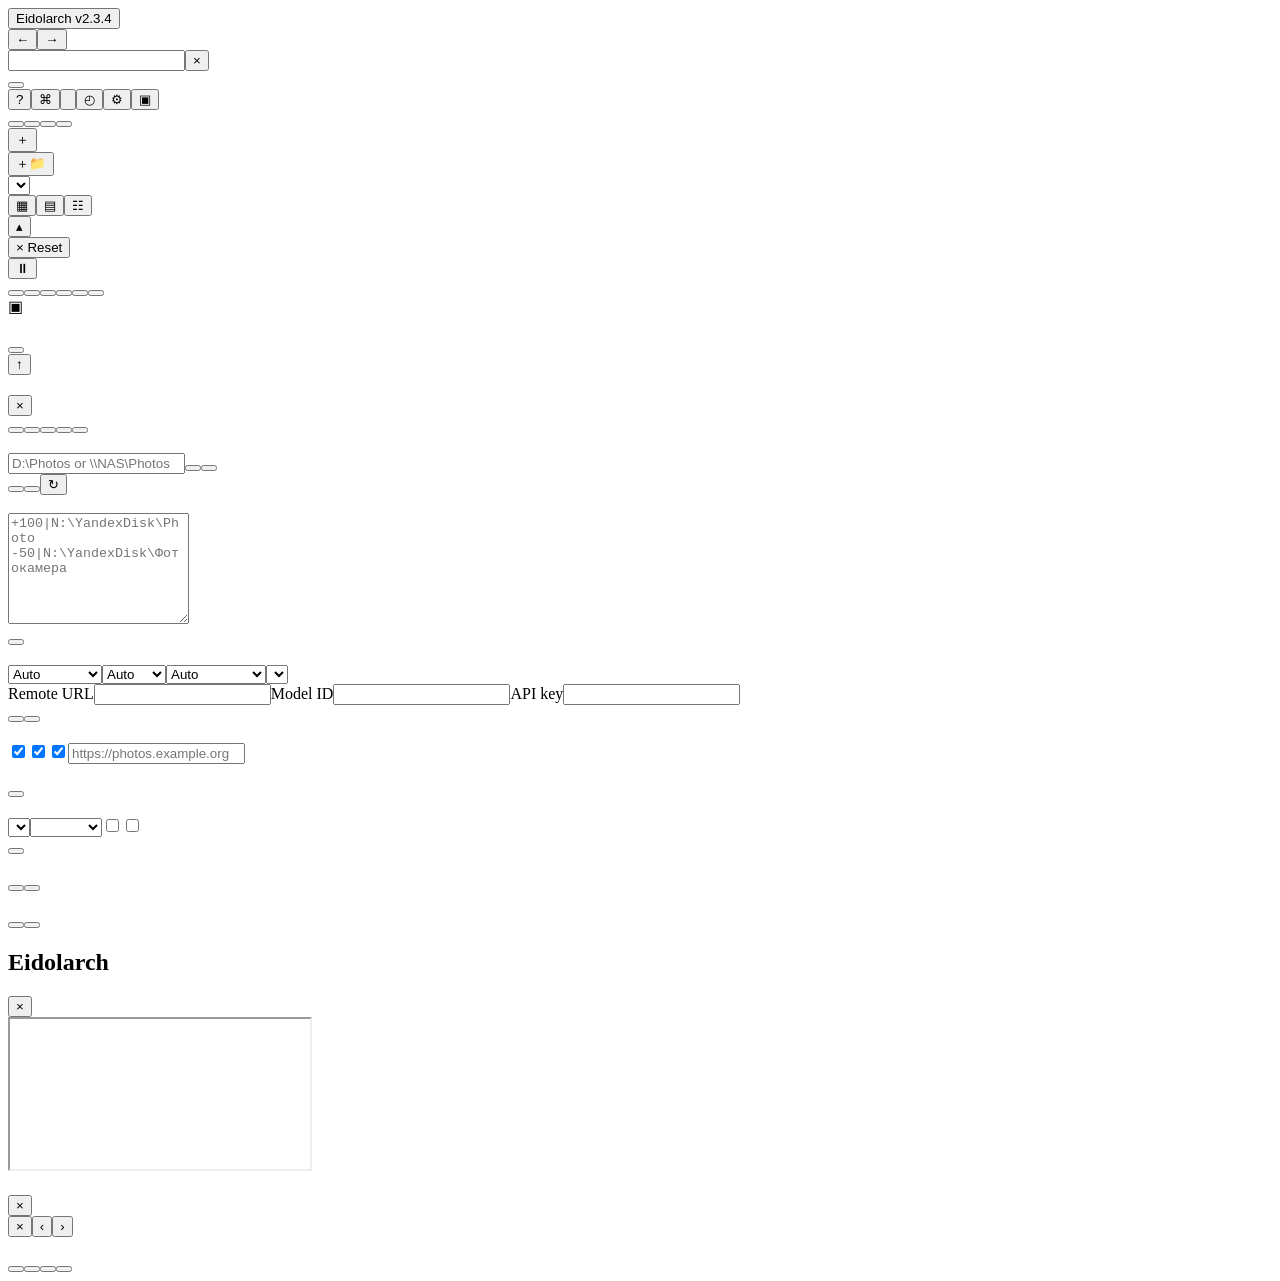
==== commit 7cdf74b0: "Release 2.3.4: duplicate workspace actions, detector v4, startup profiling and localization fixes" ====
--- a/photomind/static/index.html
+++ b/photomind/static/index.html
@@ -1,6 +1,6 @@
-<!doctype html><html><head><meta charset="utf-8"><meta name="viewport" content="width=device-width,initial-scale=1"><meta name="theme-color" content="#111318"><meta name="apple-mobile-web-app-capable" content="yes"><meta name="apple-mobile-web-app-status-bar-style" content="black-translucent"><title>Eidolarch</title><link rel="manifest" href="/manifest.json?v=2.3.0"><link rel="icon" href="/favicon.ico?v=2.3.0" sizes="any"><link rel="apple-touch-icon" href="/favicon.ico?v=2.3.0"><link rel="stylesheet" href="/assets/app.css?v=2.3.0"></head><body>
+<!doctype html><html><head><meta charset="utf-8"><meta name="viewport" content="width=device-width,initial-scale=1"><meta name="theme-color" content="#111318"><meta name="apple-mobile-web-app-capable" content="yes"><meta name="apple-mobile-web-app-status-bar-style" content="black-translucent"><title>Eidolarch</title><link rel="manifest" href="/manifest.json?v=2.3.4"><link rel="icon" href="/favicon.ico?v=2.3.4" sizes="any"><link rel="apple-touch-icon" href="/favicon.ico?v=2.3.4"><link rel="stylesheet" href="/assets/app.css?v=2.3.4"></head><body>
 <header class="topbar">
-  <button id="brandHome" class="brand brandbtn" title="Eidolarch"><img class="brandmark" src="/assets/icons/app-mark.svg?v=2.3.0" alt=""><span class="brandtext">Eidolarch</span> <span class="badge">v2.3.0</span></button>
+  <button id="brandHome" class="brand brandbtn" title="Eidolarch"><img class="brandmark" src="/assets/icons/app-mark.svg?v=2.3.4" alt=""><span class="brandtext">Eidolarch</span> <span class="badge">v2.3.4</span></button>
   <div class="history"><button id="backBtn" class="iconbtn ghost" title="Back">←</button><button id="forwardBtn" class="iconbtn ghost" title="Forward">→</button></div>
   <form id="searchForm" class="searchbar"><div class="searchbox"><input id="search" autocomplete="off"><button id="clearSearch" type="button" class="searchclear hidden" aria-label="Clear">×</button></div><button type="submit" id="searchSubmit"></button></form>
   <div class="toptools"><button id="helpBtn" class="iconbtn ghost" title="Help">?</button><button id="graphBtn" class="iconbtn ghost" title="Graph">⌘</button><button id="networkBtn" class="iconbtn ghost qrbtn" title="LAN" aria-label="LAN"><svg viewBox="0 0 24 24" aria-hidden="true"><path d="M3 3h7v7H3V3Zm2 2v3h3V5H5Zm9-2h7v7h-7V3Zm2 2v3h3V5h-3ZM3 14h7v7H3v-7Zm2 2v3h3v-3H5Zm9-2h3v3h-3v-3Zm4 0h3v7h-3v-3h-2v3h-2v-5h4v-2Zm-4 4h2v3h-2v-3Z"/></svg></button><button id="jobsBtn" class="iconbtn ghost" title="Jobs">◴</button><button id="settingsBtn" class="iconbtn ghost" title="Settings">⚙</button><button id="newWindow" class="iconbtn" title="New window">▣</button></div>
@@ -12,7 +12,7 @@
   <div class="listtools"><select id="sortSelect" class="compact-select"></select><div class="view-switch"><button data-view="grid" class="active">▦</button><button data-view="content">▤</button><button data-view="details">☷</button></div></div><button id="toggleNavPanel" class="navtoggle ghost hidden" type="button">▴</button>
 </section>
 <section id="navPanel" class="navpanel"></section>
-<section class="statusline"><span id="resultTitle"></span><span id="count"></span><span id="selectionCount" class="selection-count hidden"></span><span class="spacer"></span><button id="resetAll" class="textbtn hidden">× Reset</button><span id="modelState"></span></section>
+<section class="statusline"><span id="resultTitle"></span><span id="count"></span><span id="duplicateReclaim" class="duplicate-reclaim-total hidden"></span><span id="selectionCount" class="selection-count hidden"></span><span class="spacer"></span><button id="resetAll" class="textbtn hidden">× Reset</button><span id="modelState"></span></section>
 <section id="progressWrap" class="progresswrap hidden"><div class="progress-head"><strong id="progressTitle"></strong><span class="spinner"></span><button id="pauseIndex" class="tinybtn ghost">⏸</button></div><div class="progress"><div id="progressBar"></div></div><div id="progressText"></div><div id="progressError" class="errorbox hidden"></div></section>
 <section id="bulkbar" class="bulkbar hidden"><button data-op="copy"></button><button data-op="move"></button><button data-op="tag"></button><button data-op="delete" class="danger"></button><button data-op="cancel" class="ghost"></button><button data-op="undo" class="ghost"></button></section>
 <section id="onboarding" class="onboarding hidden"><div class="onboarding-card"><div class="onboarding-icon">▣</div><h2 data-i18n="onboarding.title"></h2><p data-i18n="onboarding.text"></p><button id="onboardingAdd" data-i18n="settings.addFolder"></button></div></section><section id="grid" class="grid"></section><div id="empty" class="empty hidden"></div><div id="loadHint" class="loadhint hidden"></div>
@@ -28,4 +28,4 @@
 <div class="settings-panel hidden" data-settings-panel="diagnostics"><section class="settings-section"><h3 data-i18n="settings.diagnostics"></h3><div id="diagInfo" class="small muted"></div><div class="actions"><button id="copyDiagnostics" class="ghost" data-i18n="settings.copyDiagnostics"></button><button id="downloadErrorReport" class="ghost" data-i18n="settings.downloadErrorReport"></button></div></section><section class="settings-section"><h3 data-i18n="settings.storage"></h3><div id="storageInfo" class="small muted"></div><div class="actions"><button id="clearCache" class="ghost" data-i18n="settings.clearCache"></button><button id="backupDb" class="ghost" data-i18n="settings.backup"></button></div></section></div>
 </div></aside>
 <div id="helpOverlay" class="graph-overlay hidden"><div class="help-card"><div class="drawer-head"><h2 id="helpTitle">Eidolarch</h2><button id="closeHelp" class="iconbtn">×</button></div><iframe id="helpFrame" class="help-frame" title="Eidolarch Help"></iframe></div></div><div id="graphOverlay" class="graph-overlay hidden"><div class="graph-card"><div class="drawer-head"><h2 data-i18n="graph.title"></h2><button id="closeGraph" class="iconbtn">×</button></div><div id="graphCanvas" class="graph-canvas"></div></div></div><div id="viewer" class="viewer hidden"><button id="closeViewer" class="viewer-close">×</button><button id="viewerPrev" class="viewer-nav prev">‹</button><button id="viewerNext" class="viewer-nav next">›</button><div class="viewer-stage"><img id="viewerImg" alt=""><div id="viewerCaption" class="viewer-caption"></div></div><aside class="viewer-side"><div class="viewer-actions"><button id="infoBtn" class="viewer-tab active" data-i18n="viewer.info"></button><button id="objectsBtn" class="viewer-tab ghost" data-i18n="viewer.objects"></button><button id="similarBtn" class="viewer-tab ghost" data-i18n="viewer.similar"></button><button id="duplicatesBtn" class="viewer-tab ghost" data-i18n="viewer.duplicates"></button></div><div id="viewerSideTitle" class="viewer-side-title"></div><div id="viewerSideContent"></div></aside></div>
-<script src="/assets/app.js?v=2.3.0"></script></body></html>
+<script src="/assets/app.js?v=2.3.4"></script></body></html>
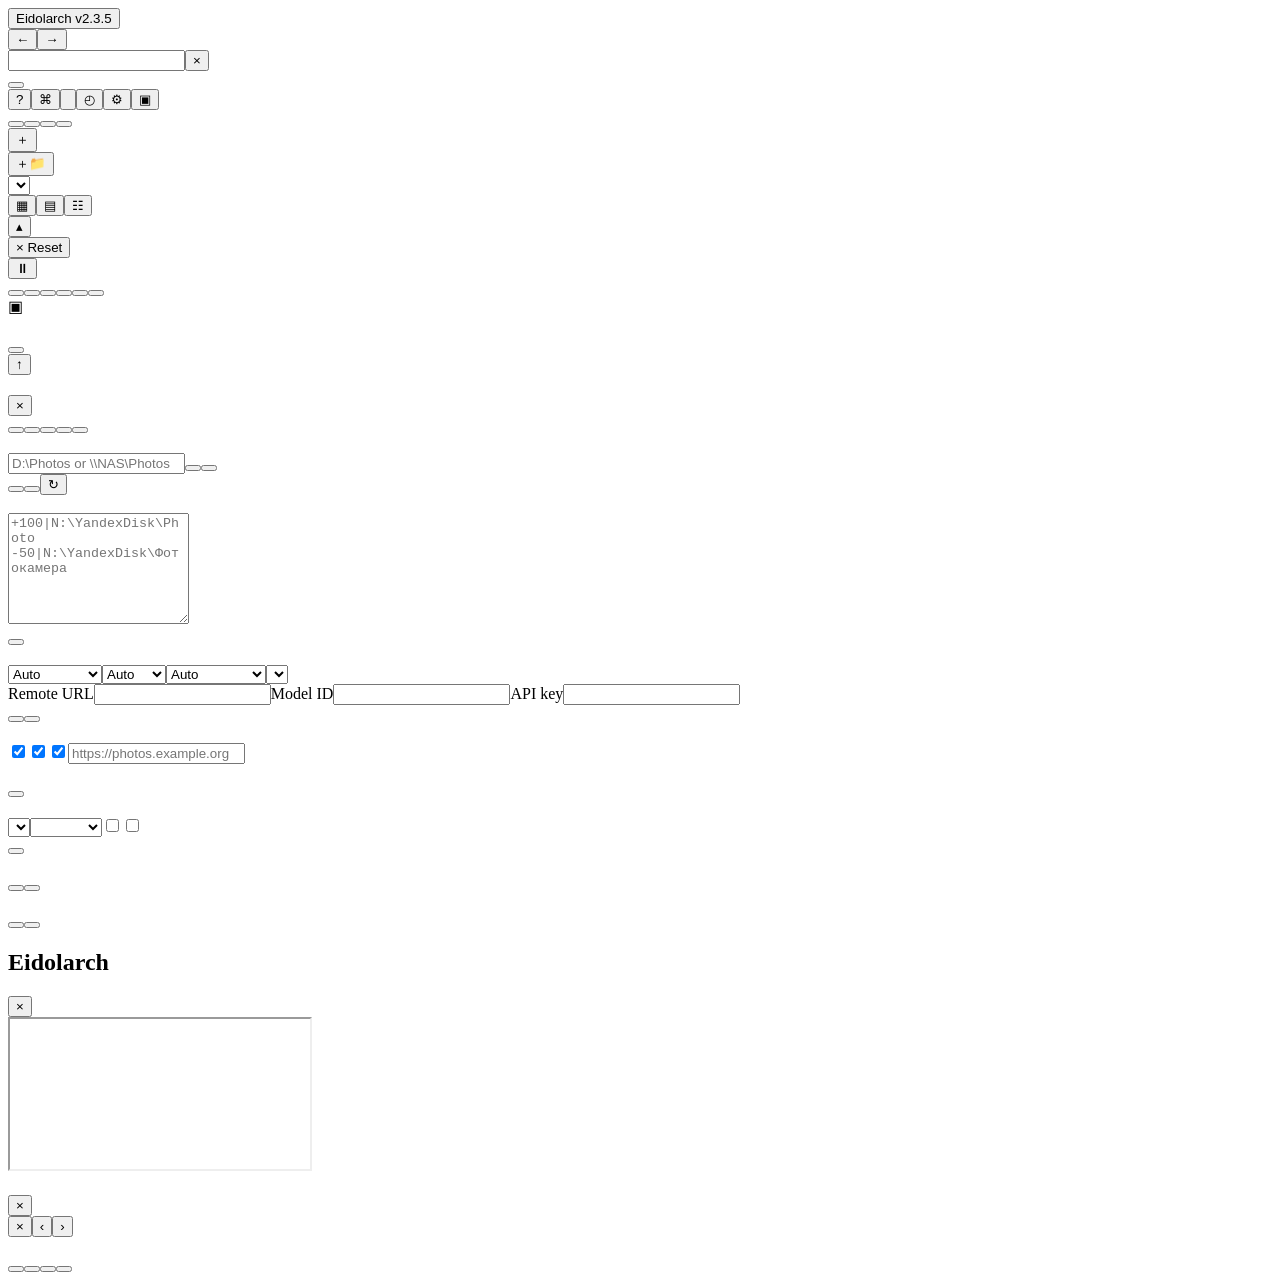
==== commit 55af0865: "Release 2.3.5: fix locale cache invalidation" ====
--- a/photomind/static/index.html
+++ b/photomind/static/index.html
@@ -1,6 +1,6 @@
-<!doctype html><html><head><meta charset="utf-8"><meta name="viewport" content="width=device-width,initial-scale=1"><meta name="theme-color" content="#111318"><meta name="apple-mobile-web-app-capable" content="yes"><meta name="apple-mobile-web-app-status-bar-style" content="black-translucent"><title>Eidolarch</title><link rel="manifest" href="/manifest.json?v=2.3.4"><link rel="icon" href="/favicon.ico?v=2.3.4" sizes="any"><link rel="apple-touch-icon" href="/favicon.ico?v=2.3.4"><link rel="stylesheet" href="/assets/app.css?v=2.3.4"></head><body>
+<!doctype html><html><head><meta charset="utf-8"><meta name="viewport" content="width=device-width,initial-scale=1"><meta name="theme-color" content="#111318"><meta name="apple-mobile-web-app-capable" content="yes"><meta name="apple-mobile-web-app-status-bar-style" content="black-translucent"><title>Eidolarch</title><link rel="manifest" href="/manifest.json?v=2.3.5"><link rel="icon" href="/favicon.ico?v=2.3.5" sizes="any"><link rel="apple-touch-icon" href="/favicon.ico?v=2.3.5"><link rel="stylesheet" href="/assets/app.css?v=2.3.5"></head><body>
 <header class="topbar">
-  <button id="brandHome" class="brand brandbtn" title="Eidolarch"><img class="brandmark" src="/assets/icons/app-mark.svg?v=2.3.4" alt=""><span class="brandtext">Eidolarch</span> <span class="badge">v2.3.4</span></button>
+  <button id="brandHome" class="brand brandbtn" title="Eidolarch"><img class="brandmark" src="/assets/icons/app-mark.svg?v=2.3.5" alt=""><span class="brandtext">Eidolarch</span> <span class="badge">v2.3.5</span></button>
   <div class="history"><button id="backBtn" class="iconbtn ghost" title="Back">←</button><button id="forwardBtn" class="iconbtn ghost" title="Forward">→</button></div>
   <form id="searchForm" class="searchbar"><div class="searchbox"><input id="search" autocomplete="off"><button id="clearSearch" type="button" class="searchclear hidden" aria-label="Clear">×</button></div><button type="submit" id="searchSubmit"></button></form>
   <div class="toptools"><button id="helpBtn" class="iconbtn ghost" title="Help">?</button><button id="graphBtn" class="iconbtn ghost" title="Graph">⌘</button><button id="networkBtn" class="iconbtn ghost qrbtn" title="LAN" aria-label="LAN"><svg viewBox="0 0 24 24" aria-hidden="true"><path d="M3 3h7v7H3V3Zm2 2v3h3V5H5Zm9-2h7v7h-7V3Zm2 2v3h3V5h-3ZM3 14h7v7H3v-7Zm2 2v3h3v-3H5Zm9-2h3v3h-3v-3Zm4 0h3v7h-3v-3h-2v3h-2v-5h4v-2Zm-4 4h2v3h-2v-3Z"/></svg></button><button id="jobsBtn" class="iconbtn ghost" title="Jobs">◴</button><button id="settingsBtn" class="iconbtn ghost" title="Settings">⚙</button><button id="newWindow" class="iconbtn" title="New window">▣</button></div>
@@ -28,4 +28,4 @@
 <div class="settings-panel hidden" data-settings-panel="diagnostics"><section class="settings-section"><h3 data-i18n="settings.diagnostics"></h3><div id="diagInfo" class="small muted"></div><div class="actions"><button id="copyDiagnostics" class="ghost" data-i18n="settings.copyDiagnostics"></button><button id="downloadErrorReport" class="ghost" data-i18n="settings.downloadErrorReport"></button></div></section><section class="settings-section"><h3 data-i18n="settings.storage"></h3><div id="storageInfo" class="small muted"></div><div class="actions"><button id="clearCache" class="ghost" data-i18n="settings.clearCache"></button><button id="backupDb" class="ghost" data-i18n="settings.backup"></button></div></section></div>
 </div></aside>
 <div id="helpOverlay" class="graph-overlay hidden"><div class="help-card"><div class="drawer-head"><h2 id="helpTitle">Eidolarch</h2><button id="closeHelp" class="iconbtn">×</button></div><iframe id="helpFrame" class="help-frame" title="Eidolarch Help"></iframe></div></div><div id="graphOverlay" class="graph-overlay hidden"><div class="graph-card"><div class="drawer-head"><h2 data-i18n="graph.title"></h2><button id="closeGraph" class="iconbtn">×</button></div><div id="graphCanvas" class="graph-canvas"></div></div></div><div id="viewer" class="viewer hidden"><button id="closeViewer" class="viewer-close">×</button><button id="viewerPrev" class="viewer-nav prev">‹</button><button id="viewerNext" class="viewer-nav next">›</button><div class="viewer-stage"><img id="viewerImg" alt=""><div id="viewerCaption" class="viewer-caption"></div></div><aside class="viewer-side"><div class="viewer-actions"><button id="infoBtn" class="viewer-tab active" data-i18n="viewer.info"></button><button id="objectsBtn" class="viewer-tab ghost" data-i18n="viewer.objects"></button><button id="similarBtn" class="viewer-tab ghost" data-i18n="viewer.similar"></button><button id="duplicatesBtn" class="viewer-tab ghost" data-i18n="viewer.duplicates"></button></div><div id="viewerSideTitle" class="viewer-side-title"></div><div id="viewerSideContent"></div></aside></div>
-<script src="/assets/app.js?v=2.3.4"></script></body></html>
+<script src="/assets/app.js?v=2.3.5"></script></body></html>
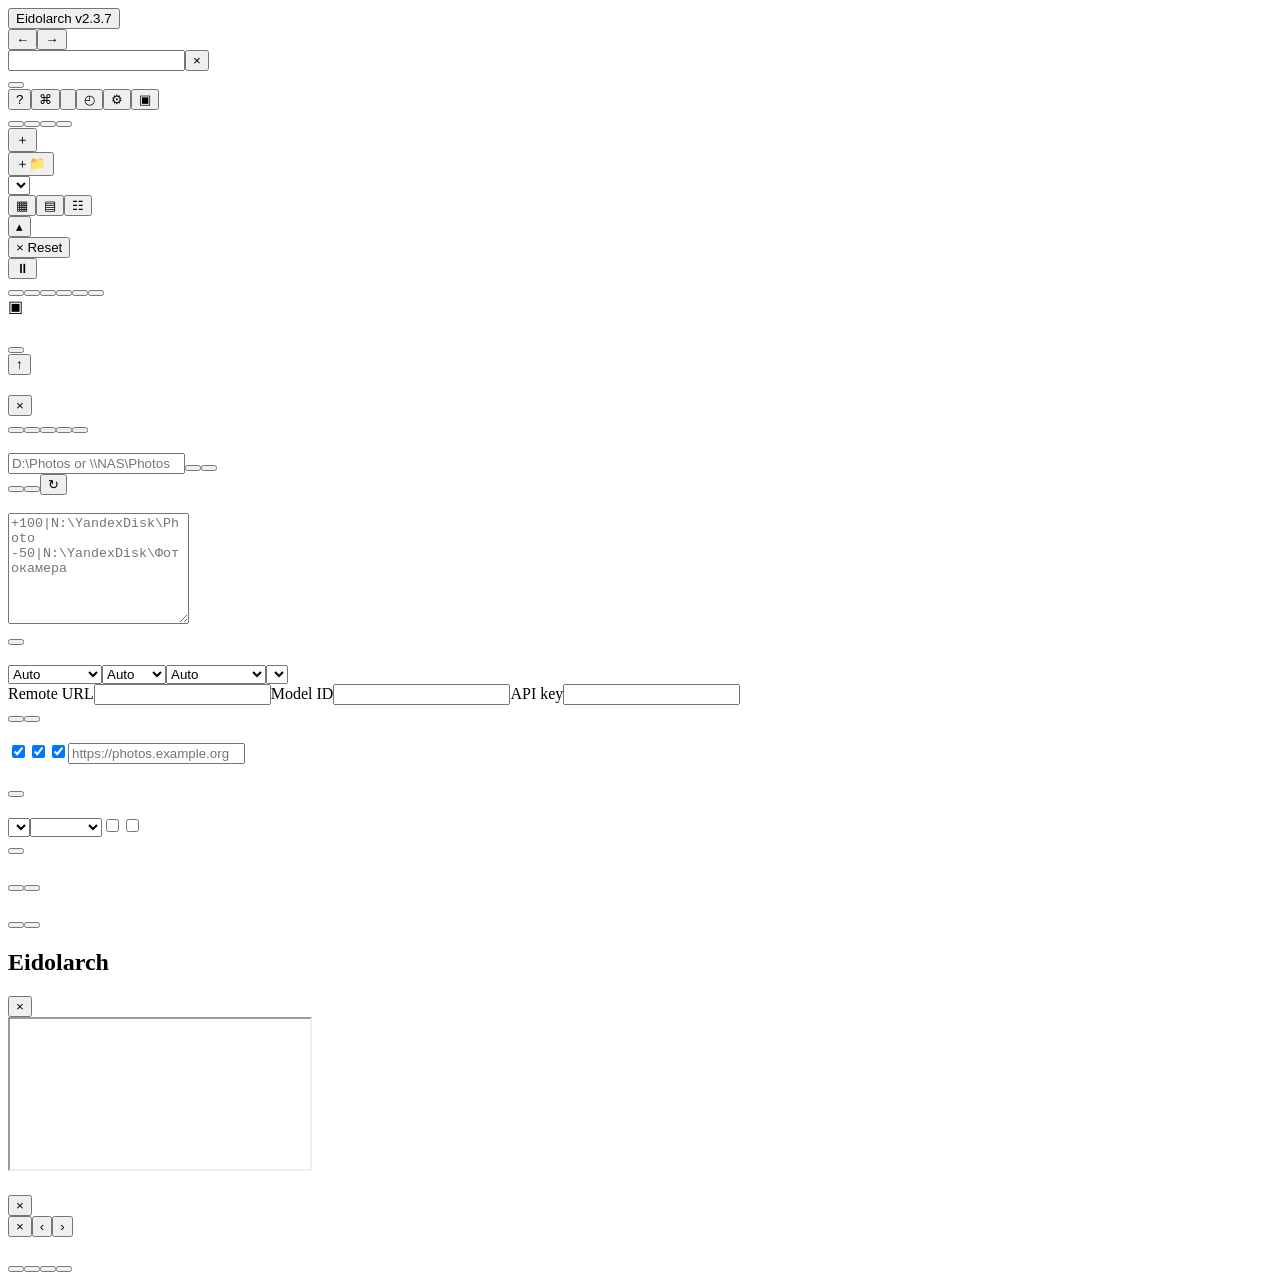
==== commit 9461dde3: "Release 2.3.7: refine duplicate cleanup UX and update roadmap" ====
--- a/photomind/static/index.html
+++ b/photomind/static/index.html
@@ -1,6 +1,6 @@
-<!doctype html><html><head><meta charset="utf-8"><meta name="viewport" content="width=device-width,initial-scale=1"><meta name="theme-color" content="#111318"><meta name="apple-mobile-web-app-capable" content="yes"><meta name="apple-mobile-web-app-status-bar-style" content="black-translucent"><title>Eidolarch</title><link rel="manifest" href="/manifest.json?v=2.3.5"><link rel="icon" href="/favicon.ico?v=2.3.5" sizes="any"><link rel="apple-touch-icon" href="/favicon.ico?v=2.3.5"><link rel="stylesheet" href="/assets/app.css?v=2.3.5"></head><body>
+<!doctype html><html><head><meta charset="utf-8"><meta name="viewport" content="width=device-width,initial-scale=1"><meta name="theme-color" content="#111318"><meta name="apple-mobile-web-app-capable" content="yes"><meta name="apple-mobile-web-app-status-bar-style" content="black-translucent"><title>Eidolarch</title><link rel="manifest" href="/manifest.json?v=2.3.7"><link rel="icon" href="/favicon.ico?v=2.3.7" sizes="any"><link rel="apple-touch-icon" href="/favicon.ico?v=2.3.7"><link rel="stylesheet" href="/assets/app.css?v=2.3.7"></head><body>
 <header class="topbar">
-  <button id="brandHome" class="brand brandbtn" title="Eidolarch"><img class="brandmark" src="/assets/icons/app-mark.svg?v=2.3.5" alt=""><span class="brandtext">Eidolarch</span> <span class="badge">v2.3.5</span></button>
+  <button id="brandHome" class="brand brandbtn" title="Eidolarch"><img class="brandmark" src="/assets/icons/app-mark.svg?v=2.3.7" alt=""><span class="brandtext">Eidolarch</span> <span class="badge">v2.3.7</span></button>
   <div class="history"><button id="backBtn" class="iconbtn ghost" title="Back">←</button><button id="forwardBtn" class="iconbtn ghost" title="Forward">→</button></div>
   <form id="searchForm" class="searchbar"><div class="searchbox"><input id="search" autocomplete="off"><button id="clearSearch" type="button" class="searchclear hidden" aria-label="Clear">×</button></div><button type="submit" id="searchSubmit"></button></form>
   <div class="toptools"><button id="helpBtn" class="iconbtn ghost" title="Help">?</button><button id="graphBtn" class="iconbtn ghost" title="Graph">⌘</button><button id="networkBtn" class="iconbtn ghost qrbtn" title="LAN" aria-label="LAN"><svg viewBox="0 0 24 24" aria-hidden="true"><path d="M3 3h7v7H3V3Zm2 2v3h3V5H5Zm9-2h7v7h-7V3Zm2 2v3h3V5h-3ZM3 14h7v7H3v-7Zm2 2v3h3v-3H5Zm9-2h3v3h-3v-3Zm4 0h3v7h-3v-3h-2v3h-2v-5h4v-2Zm-4 4h2v3h-2v-3Z"/></svg></button><button id="jobsBtn" class="iconbtn ghost" title="Jobs">◴</button><button id="settingsBtn" class="iconbtn ghost" title="Settings">⚙</button><button id="newWindow" class="iconbtn" title="New window">▣</button></div>
@@ -28,4 +28,4 @@
 <div class="settings-panel hidden" data-settings-panel="diagnostics"><section class="settings-section"><h3 data-i18n="settings.diagnostics"></h3><div id="diagInfo" class="small muted"></div><div class="actions"><button id="copyDiagnostics" class="ghost" data-i18n="settings.copyDiagnostics"></button><button id="downloadErrorReport" class="ghost" data-i18n="settings.downloadErrorReport"></button></div></section><section class="settings-section"><h3 data-i18n="settings.storage"></h3><div id="storageInfo" class="small muted"></div><div class="actions"><button id="clearCache" class="ghost" data-i18n="settings.clearCache"></button><button id="backupDb" class="ghost" data-i18n="settings.backup"></button></div></section></div>
 </div></aside>
 <div id="helpOverlay" class="graph-overlay hidden"><div class="help-card"><div class="drawer-head"><h2 id="helpTitle">Eidolarch</h2><button id="closeHelp" class="iconbtn">×</button></div><iframe id="helpFrame" class="help-frame" title="Eidolarch Help"></iframe></div></div><div id="graphOverlay" class="graph-overlay hidden"><div class="graph-card"><div class="drawer-head"><h2 data-i18n="graph.title"></h2><button id="closeGraph" class="iconbtn">×</button></div><div id="graphCanvas" class="graph-canvas"></div></div></div><div id="viewer" class="viewer hidden"><button id="closeViewer" class="viewer-close">×</button><button id="viewerPrev" class="viewer-nav prev">‹</button><button id="viewerNext" class="viewer-nav next">›</button><div class="viewer-stage"><img id="viewerImg" alt=""><div id="viewerCaption" class="viewer-caption"></div></div><aside class="viewer-side"><div class="viewer-actions"><button id="infoBtn" class="viewer-tab active" data-i18n="viewer.info"></button><button id="objectsBtn" class="viewer-tab ghost" data-i18n="viewer.objects"></button><button id="similarBtn" class="viewer-tab ghost" data-i18n="viewer.similar"></button><button id="duplicatesBtn" class="viewer-tab ghost" data-i18n="viewer.duplicates"></button></div><div id="viewerSideTitle" class="viewer-side-title"></div><div id="viewerSideContent"></div></aside></div>
-<script src="/assets/app.js?v=2.3.5"></script></body></html>
+<script src="/assets/app.js?v=2.3.7"></script></body></html>
